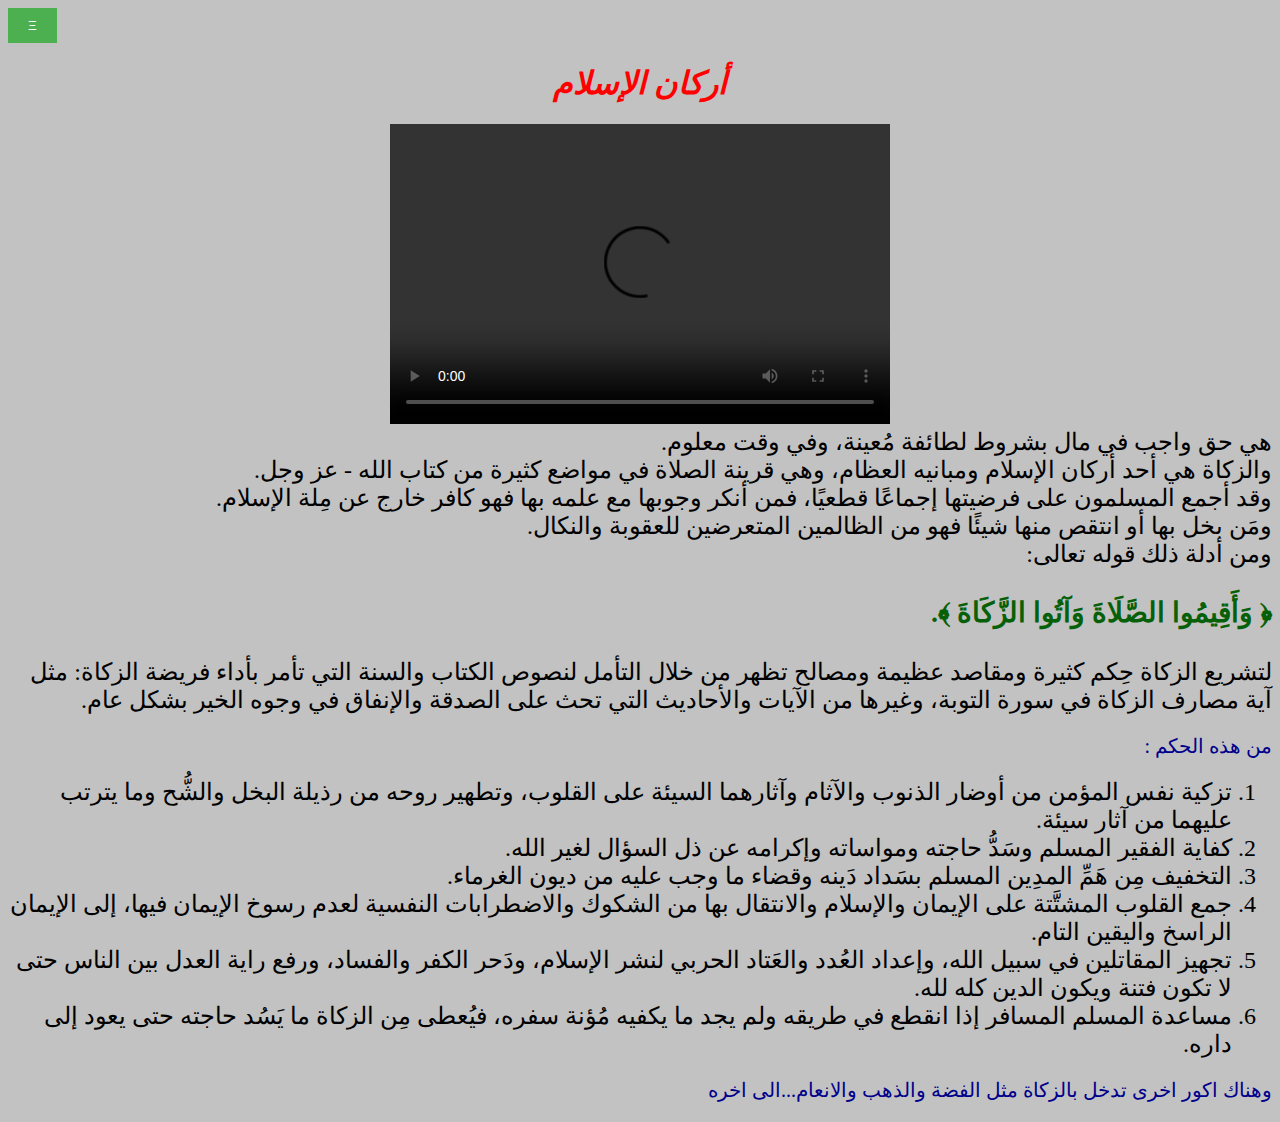
==== indix3.html @ 3fe15a7a "Add files via upload" ====
<!DOCTYPE html>
<html lang="en">
<head>
    <meta charset="UTF-8">
    <meta name="viewport" content="width=device-width, initial-scale=1.0">
    <title>الشهَادتِين</title>
    <link rel="stylesheet" href="zm.css">
</head>
<body dir="auto">
<div class="dropdown">
    <button id="myButton">Ξ</button>
    <div class="dropdown-content">
        <button class="button button1"><a href="indix1.html">الشهَادتِين</a></button>
        <button class="button button2"><a href="indix2.html">إقام الصلاة</a></button>
        <button class="button button4"><a href="indix4.html">صَوم رمضَان</a></button>
        <button class="button button5"><a href="indix5.html">الحَج لِـ مَن استطَاع إليهِ سبِيلا</a></button>
        <button class="button button6"><a href="indix6.html">معلُومَاتِي</a></button>
    </div>
   </div>  
<body dir="auto">
    <h1>أركان الإسلام</h1>
    <div style="text-align: center;"><video class="x" width="500" height="300" controls><source src="الزكاة.mp4" type="video/mp4"></video></div>
    <lo dir="auto">
    <li>هي حق واجب في مال بشروط لطائفة مُعينة، وفي وقت معلوم.</li>
    <li>والزكاة هي أحد أركان الإسلام ومبانيه العظام، وهي قرينة الصلاة في مواضع كثيرة من كتاب الله - عز وجل.</li>
    <li>وقد أجمع المسلمون على فرضيتها إجماعًا قطعيًا، فمن أنكر وجوبها مع علمه بها فهو كافر خارج عن مِلة الإسلام.</li>
    <li>ومَن بخل بها أو انتقص منها شيئًا فهو من الظالمين المتعرضين للعقوبة والنكال.</li>
    <li>ومن أدلة ذلك قوله تعالى:<h3>﴿ وَأَقِيمُوا الصَّلَاةَ وَآتُوا الزَّكَاةَ ﴾.</h3></li>
    <li>لتشريع الزكاة حِكم كثيرة ومقاصد عظيمة ومصالح تظهر من خلال التأمل لنصوص الكتاب والسنة التي تأمر بأداء فريضة الزكاة: مثل آية مصارف الزكاة في سورة التوبة، وغيرها من الآيات والأحاديث التي تحث على الصدقة والإنفاق في وجوه الخير بشكل عام.</li>
    </lo>
    <p dir="auto">من هذه الحكم :</p>
    <ol dir="auto">
        <li>تزكية نفس المؤمن من أوضار الذنوب والآثام وآثارهما السيئة على القلوب، وتطهير روحه من رذيلة البخل والشُّح وما يترتب عليهما من آثار سيئة.</li>
        <li>كفاية الفقير المسلم وسَدُّ حاجته ومواساته وإكرامه عن ذل السؤال لغير الله.</li>
        <li>التخفيف مِن هَمِّ المدِين المسلم بسَداد دَينه وقضاء ما وجب عليه من ديون الغرماء.</li>
        <li>جمع القلوب المشتَّتة على الإيمان والإسلام والانتقال بها من الشكوك والاضطرابات النفسية لعدم رسوخ الإيمان فيها، إلى الإيمان الراسخ واليقين التام.</li>
        <li>تجهيز المقاتلين في سبيل الله، وإعداد العُدد والعَتاد الحربي لنشر الإسلام، ودَحر الكفر والفساد، ورفع راية العدل بين الناس حتى لا تكون فتنة ويكون الدين كله لله.</li>
        <li>مساعدة المسلم المسافر إذا انقطع في طريقه ولم يجد ما يكفيه مُؤنة سفره، فيُعطى مِن الزكاة ما يَسُد حاجته حتى يعود إلى داره.</li>        
    </ol>
    <p dir="auto">وهناك اكور اخرى تدخل بالزكاة مثل الفضة والذهب والانعام...الى اخره
    </p>
</body>
</html>
---- zm.css ----
body {
    background-color: #c2c2c2;
    background-image: url("img_tree.png");
    background-repeat: no-repeat;
    background-position: right top;
    }

h1 {
    color: rgb(254, 0, 0);
    font-style: italic;
    text-align: center;
}

p {
  font-size: 2.5ch;
  color: darkblue;
}

h3 {
  color: #066008;
}

li {
  font-size: 3ch;
}

table, th, td {
  border-collapse: collapse;
  text-align: center;
  border: 1px solid black;
  display: flex;
  justify-content: center;
}

.button {
  background-color: #4CAF50; /* Green */
  border: none;
  color: white;
  padding: 16px 32px;
  text-align: center;
  text-decoration: none;
  display: inline-block;
  font-size: 16px;
  margin: 4px 2px;
  transition-duration: 0.4s;
  cursor: pointer;
}

.button1 {
  background-color: white; 
  color: black; 
  border: 2px solid #4CAF50;
}

.button1:hover {
  background-color: #4CAF50;
  color: white;
}

.button2 {
  background-color: white; 
  color: black; 
  border: 2px solid #008CBA;
}

.button2:hover {
  background-color: #008CBA;
  color: white;
}

.button3 {
  background-color: white; 
  color: black; 
  border: 2px solid #f44336;
}

.button3:hover {
  background-color: #f44336;
  color: white;
}

.button4 {
  background-color: white;
  color: black;
  border: 2px solid #e7e7e7;
}

.button4:hover {background-color: #e7e7e7;}

.button5 {
  background-color: white;
  color: black;
  border: 2px solid #555555;
}

.button5:hover {
  background-color: #555555;
  color: white;
}

.button6 {
  background-color: white;
  color: black;
  border: 2px solid #ff8800;
}

.button6:hover {
  background-color: #ff8800;
  color: white;
}

#myButton {
    background-color: #4CAF50;
    color: white;
    padding: 10px 20px;
    border: none;
    cursor: pointer;
   }
   #myButton:hover {
    background-color: #3e8e41;
   }
   .dropdown {
    position: relative;
    display: inline-block;
   }
   .dropdown-content {
    display: none;
    position: absolute;
    z-index: 1;
    background-color: #f1f1f1;
    min-width: 160px;
    box-shadow: 0px 8px 16px 0px rgba(0,0,0,0.2);
    padding: 12px 16px;
   }
   .dropdown:hover .dropdown-content {
    display: block;
   }
   .dropdown-content button {
    display: block;
    margin: 5px 0;
    padding: 5px 10px;
    border: none;
    background-color: #ddd;
    cursor: pointer;
   }
   .dropdown-content button:hover {
    background-color: #bbb;
   }
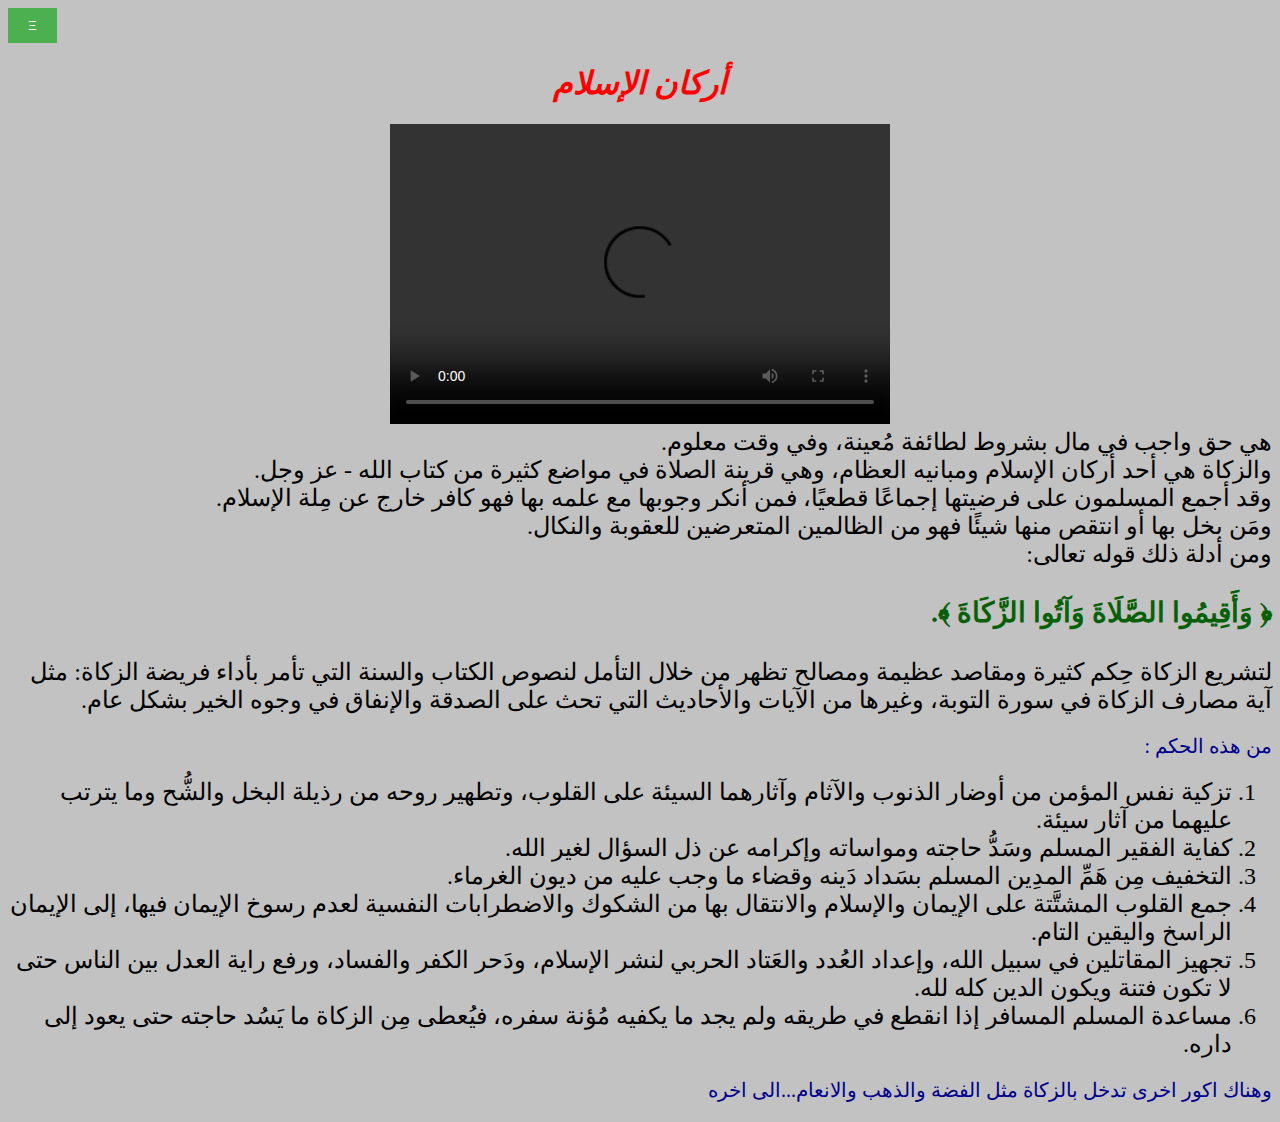
==== commit 0a03842b: "Update indix3.html" ====
--- a/indix3.html
+++ b/indix3.html
@@ -3,7 +3,7 @@
 <head>
     <meta charset="UTF-8">
     <meta name="viewport" content="width=device-width, initial-scale=1.0">
-    <title>الشهَادتِين</title>
+    <title>ايتاء الزكاة</title>
     <link rel="stylesheet" href="zm.css">
 </head>
 <body dir="auto">
@@ -40,4 +40,4 @@
     <p dir="auto">وهناك اكور اخرى تدخل بالزكاة مثل الفضة والذهب والانعام...الى اخره
     </p>
 </body>
-</html>+</html>
